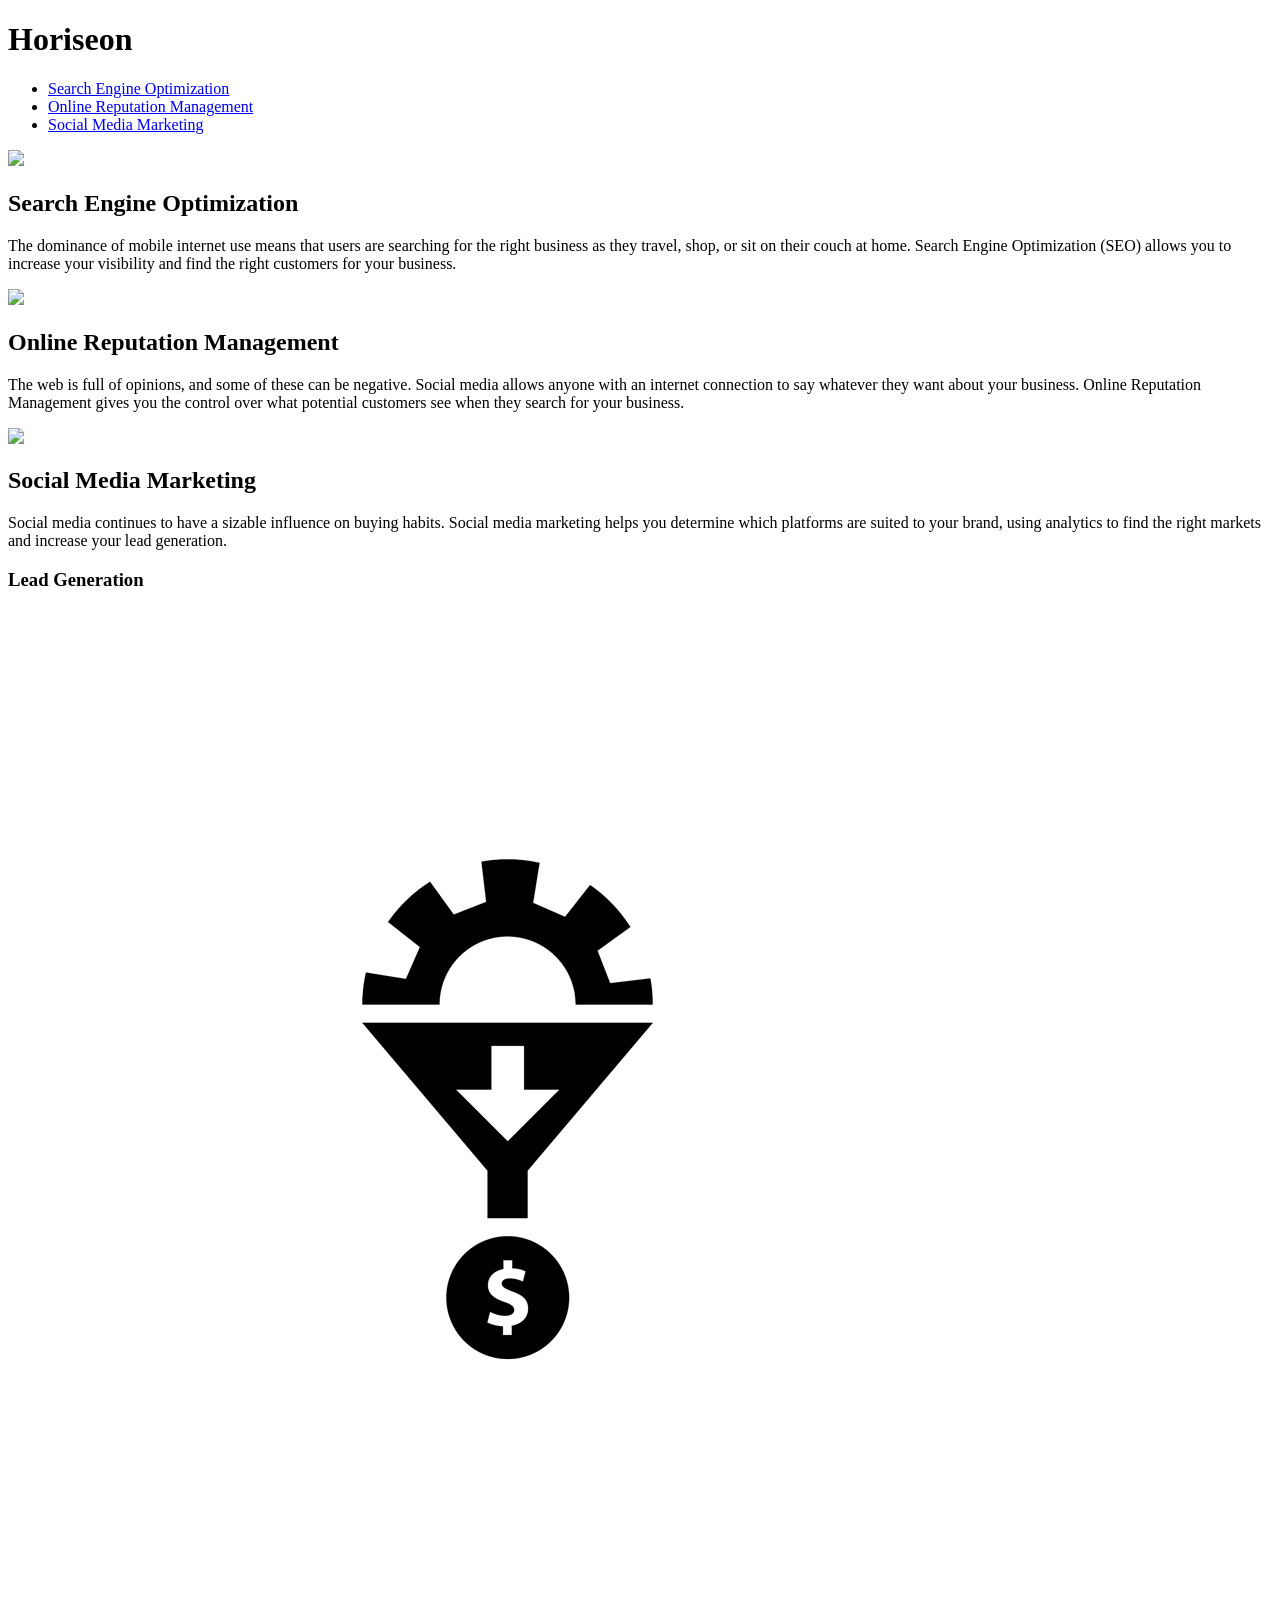
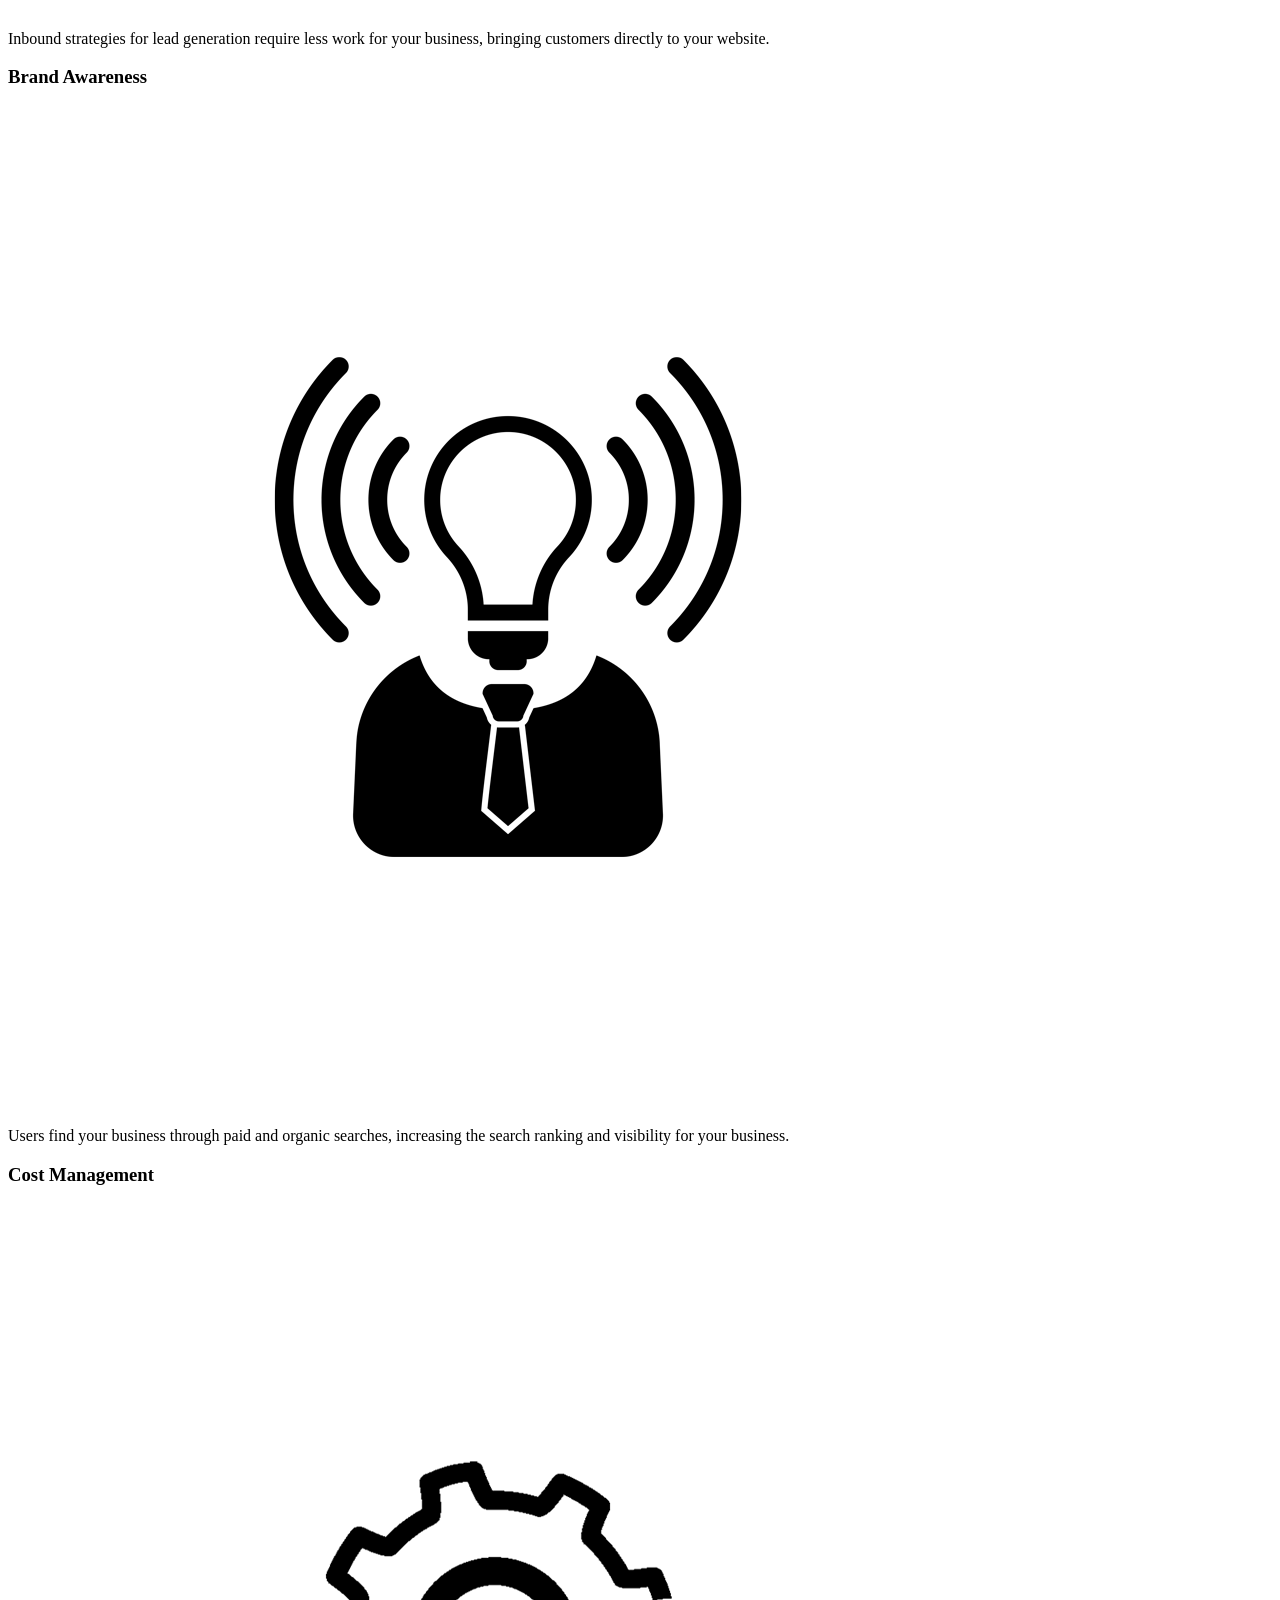
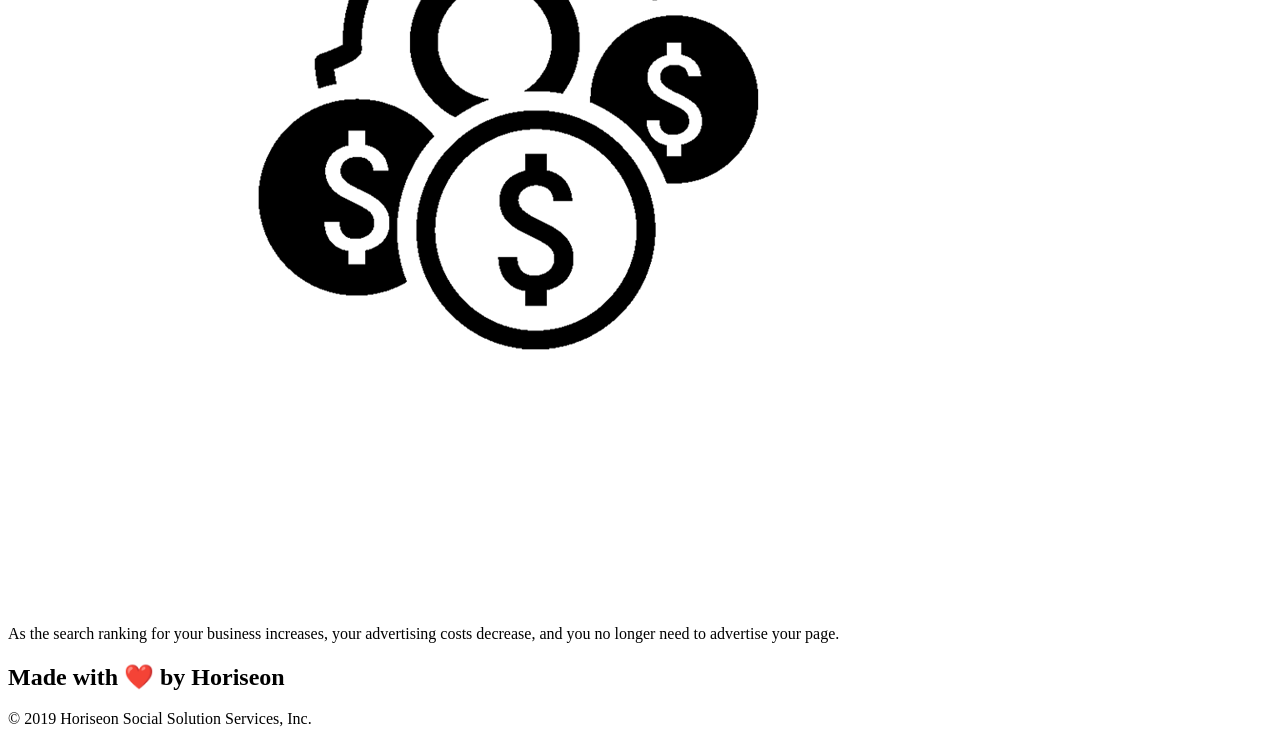
==== Develop/index.html @ 5ee80ab3 "starting work" ====
<!DOCTYPE html>
<html lang="en-us">

<head>
    <meta charset="UTF-8" />
    <link rel="stylesheet" href="./assets/css/style.css">
    <title>website</title>
</head>

<body>
    <div class="header">
        <h1>Hori<span class="seo">seo</span>n</h1>
        <div>
            <ul>
                <li>
                    <a href="#search-engine-optimization">Search Engine Optimization</a>
                </li>
                <li>
                    <a href="#online-reputation-management">Online Reputation Management</a>
                </li>
                <li>
                    <a href="#social-media-marketing">Social Media Marketing</a>
                </li>
            </ul>
        </div>
    </div>
    <div class="hero"></div>
    <div class="content">
        <div class="search-engine-optimization">
            <img src="./assets/images/search-engine-optimization.jpg" class="float-left" />
            <h2>Search Engine Optimization</h2>
            <p>
                The dominance of mobile internet use means that users are searching for the right business as they travel, shop, or sit on their couch at home. Search Engine Optimization (SEO) allows you to increase your visibility and find the right customers for your business.
            </p>
        </div>
        <div id="online-reputation-management" class="online-reputation-management">
            <img src="./assets/images/online-reputation-management.jpg" class="float-right" />
            <h2>Online Reputation Management</h2>
            <p>
                The web is full of opinions, and some of these can be negative. Social media allows anyone with an internet connection to say whatever they want about your business. Online Reputation Management gives you the control over what potential customers see when they search for your business.
            </p>
        </div>
        <div id="social-media-marketing" class="social-media-marketing">
            <img src="./assets/images/social-media-marketing.jpg" class="float-left" />
            <h2>Social Media Marketing</h2>
            <p>
                Social media continues to have a sizable influence on buying habits. Social media marketing helps you determine which platforms are suited to your brand, using analytics to find the right markets and increase your lead generation.
            </p>
        </div>
    </div>
    <div class="benefits">
        <div class="benefit-lead">
            <h3>Lead Generation</h3>
            <img src="./assets/images/lead-generation.png" />
            <p>
                Inbound strategies for lead generation require less work for your business, bringing customers directly to your website.
            </p>
        </div>
        <div class="benefit-brand">
            <h3>Brand Awareness</h3>
            <img src="./assets/images/brand-awareness.png" />
            <p>
                Users find your business through paid and organic searches, increasing the search ranking and visibility for your business.
            </p>
        </div>
        <div class="benefit-cost">
            <h3>Cost Management</h3>
            <img src="./assets/images/cost-management.png" />
            <p>
                As the search ranking for your business increases, your advertising costs decrease, and you no longer need to advertise your page.
            </p>
        </div>
    </div>
    <div class="footer">
        <h2>Made with ❤️️ by Horiseon</h2>
        <p>
            &copy; 2019 Horiseon Social Solution Services, Inc.
        </p>
    </div>
</body>

</html>
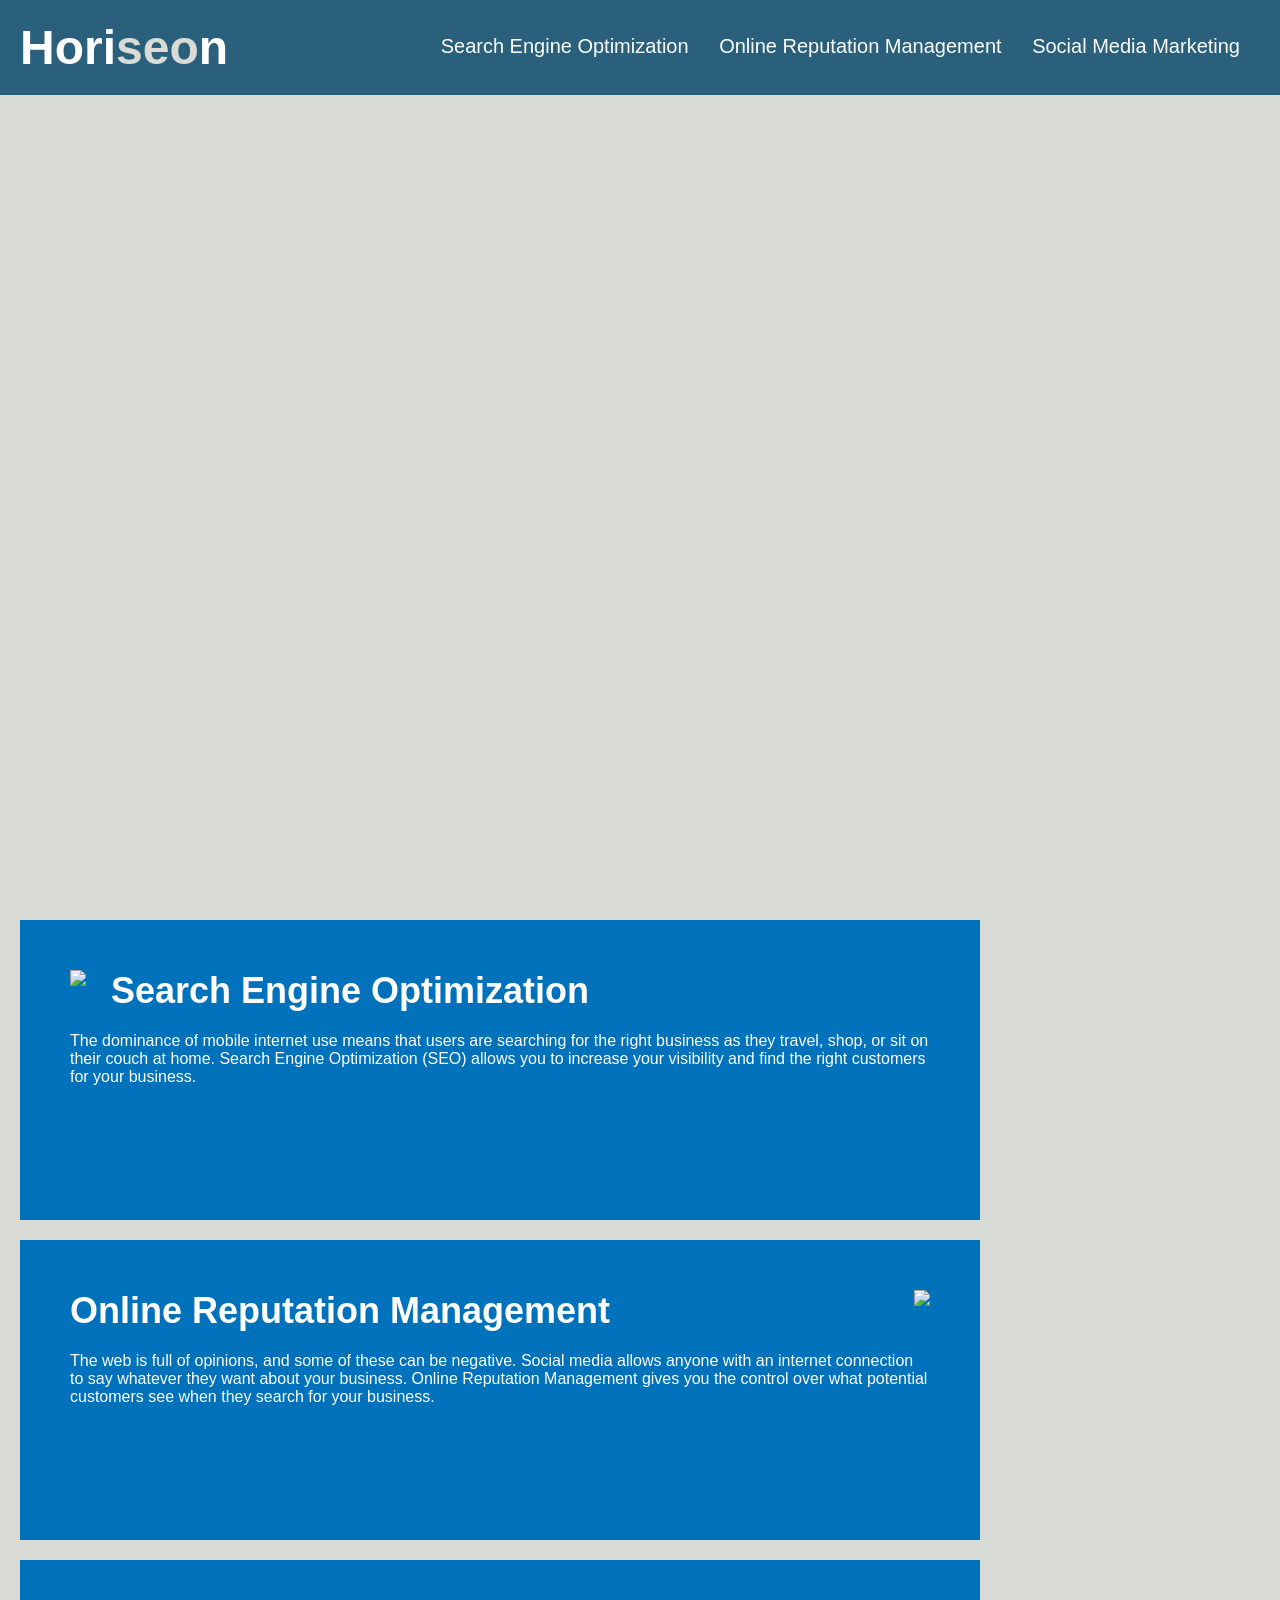
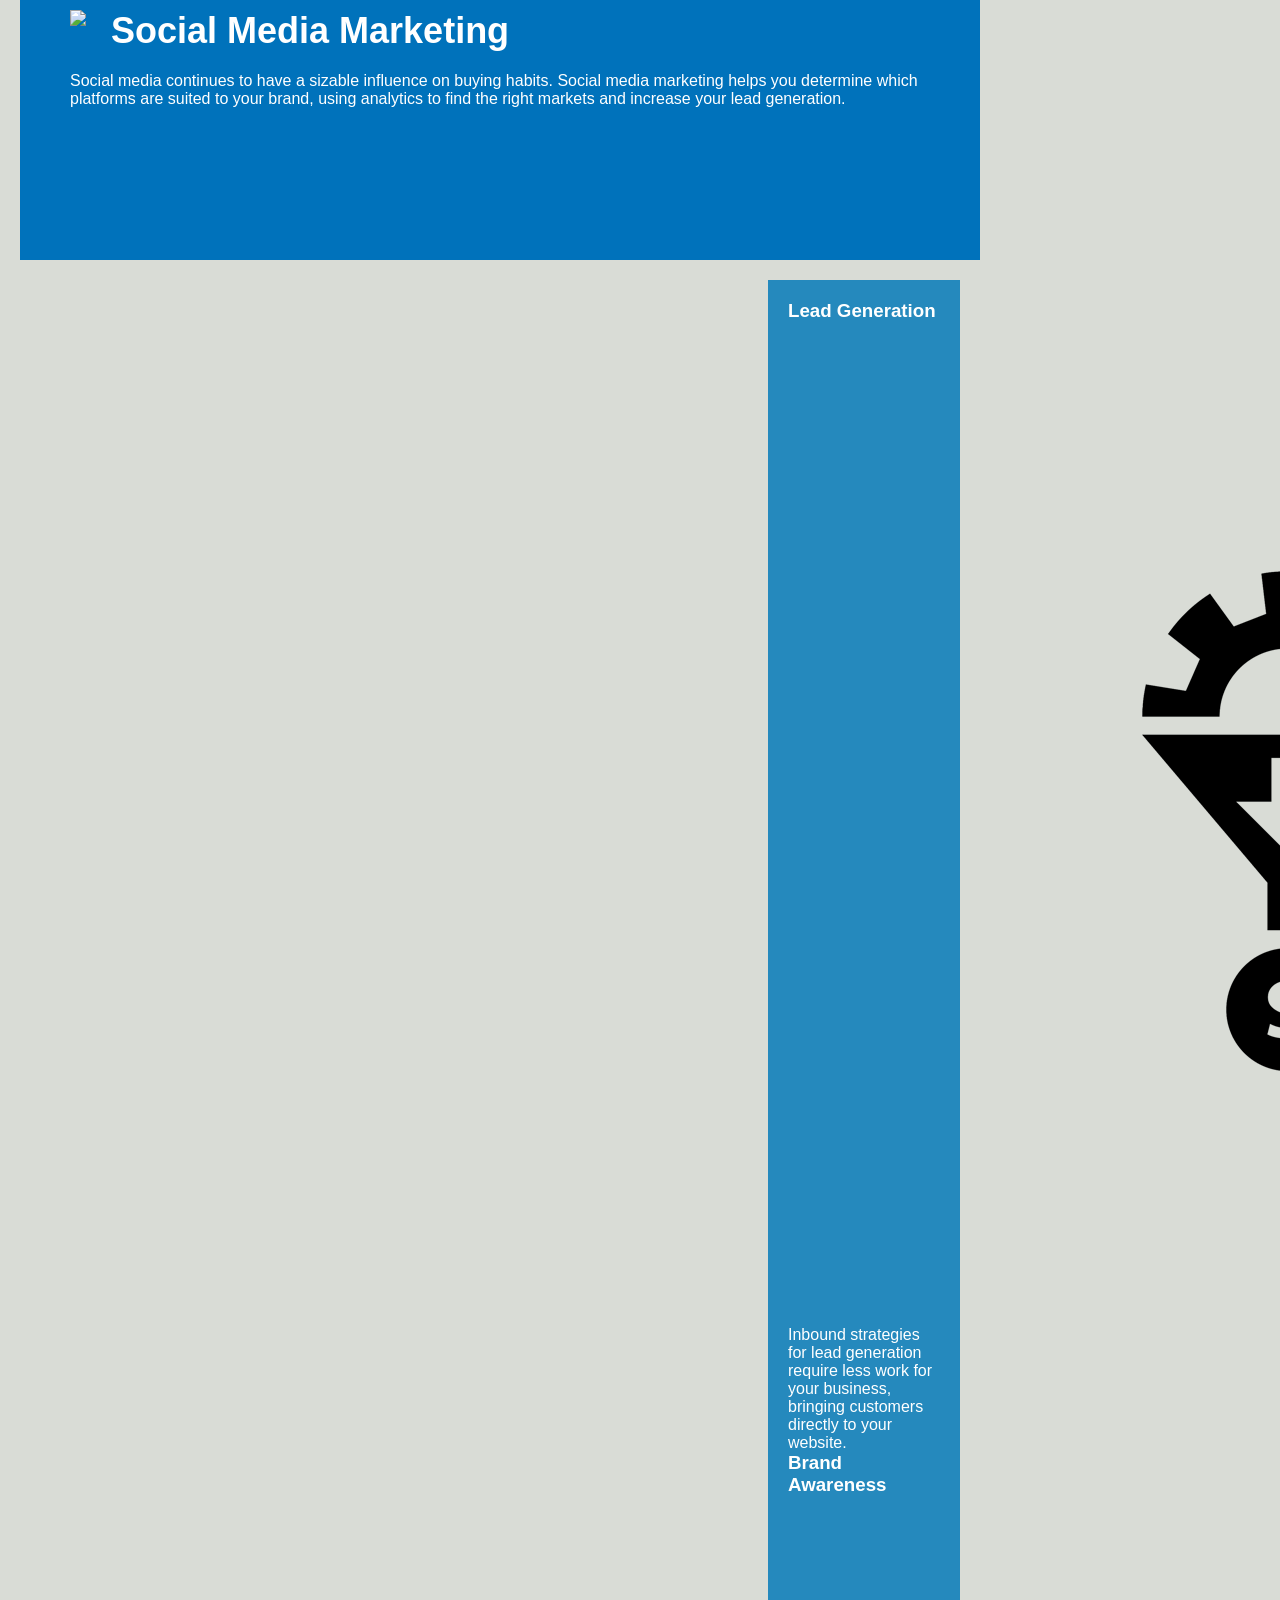
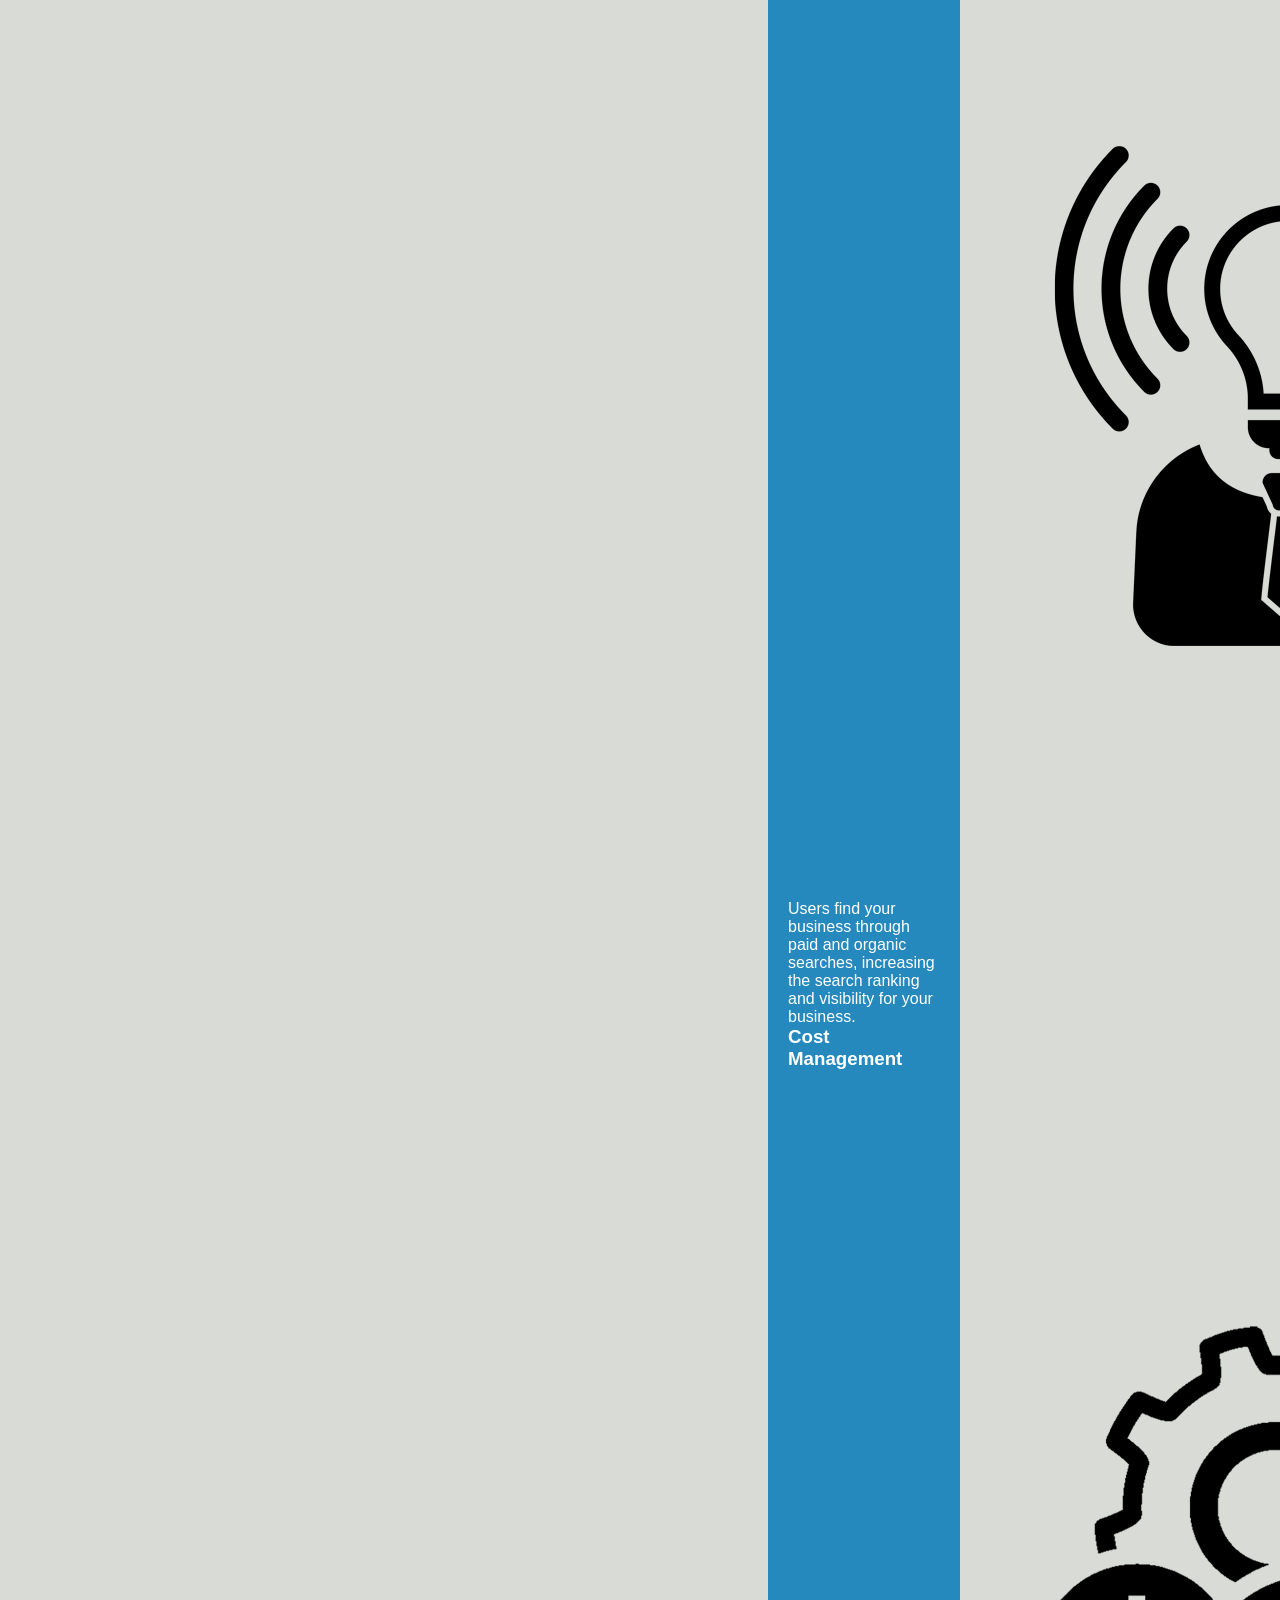
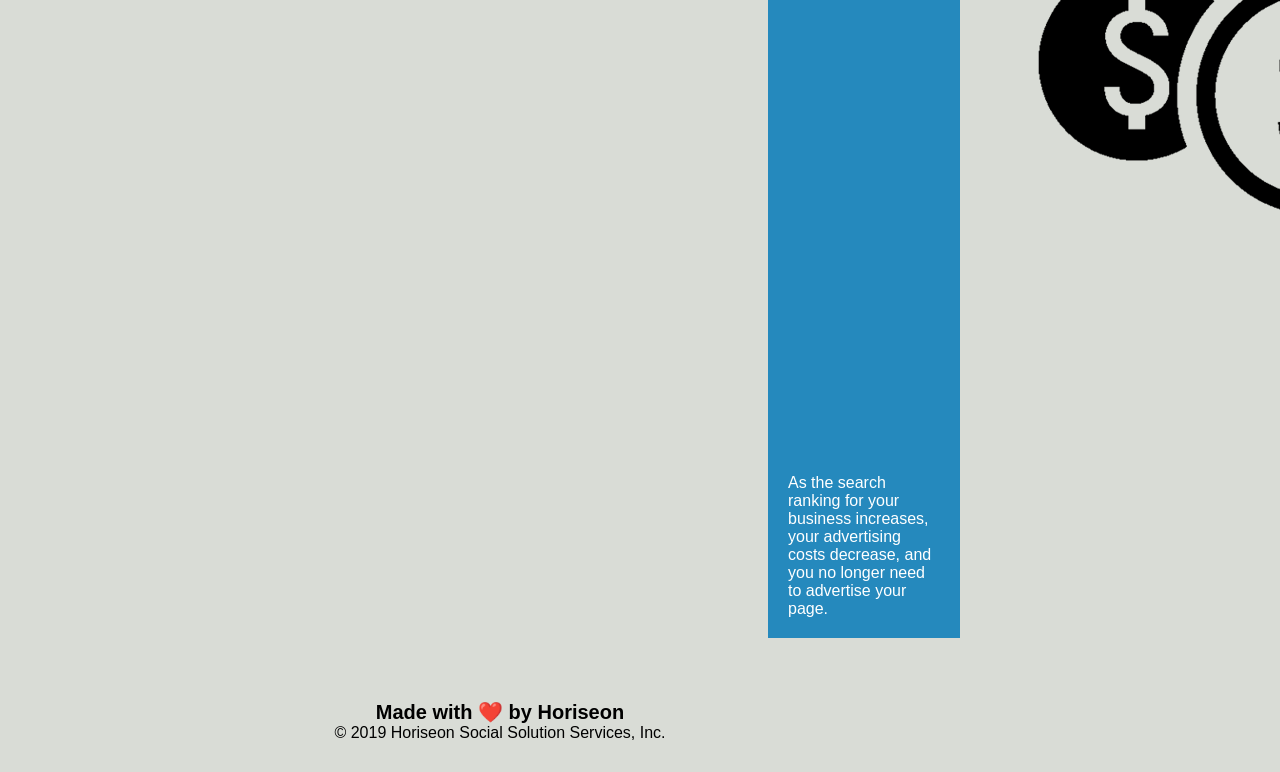
==== commit 9f700e44: "starting work" ====
--- a/Develop/index.html
+++ b/Develop/index.html
@@ -8,9 +8,9 @@
 </head>
 
 <body>
-    <div class="header">
+    <header class="header">
         <h1>Hori<span class="seo">seo</span>n</h1>
-        <div>
+        <nav>
             <ul>
                 <li>
                     <a href="#search-engine-optimization">Search Engine Optimization</a>
@@ -22,10 +22,10 @@
                     <a href="#social-media-marketing">Social Media Marketing</a>
                 </li>
             </ul>
-        </div>
-    </div>
+        </nav>
+    </header>
     <div class="hero"></div>
-    <div class="content">
+    <main class="content">
         <div class="search-engine-optimization">
             <img src="./assets/images/search-engine-optimization.jpg" class="float-left" />
             <h2>Search Engine Optimization</h2>
@@ -48,29 +48,29 @@
             </p>
         </div>
     </div>
-    <div class="benefits">
-        <div class="benefit-lead">
+    <aside class="benefits">
+        <section class="benefit">
             <h3>Lead Generation</h3>
             <img src="./assets/images/lead-generation.png" />
             <p>
                 Inbound strategies for lead generation require less work for your business, bringing customers directly to your website.
             </p>
-        </div>
-        <div class="benefit-brand">
+        </section>
+        <section class="benefit">
             <h3>Brand Awareness</h3>
             <img src="./assets/images/brand-awareness.png" />
             <p>
                 Users find your business through paid and organic searches, increasing the search ranking and visibility for your business.
             </p>
-        </div>
-        <div class="benefit-cost">
+        </section>
+        <section class="benefit">
             <h3>Cost Management</h3>
             <img src="./assets/images/cost-management.png" />
             <p>
                 As the search ranking for your business increases, your advertising costs decrease, and you no longer need to advertise your page.
             </p>
-        </div>
-    </div>
+        </section>
+    </aside>
     <div class="footer">
         <h2>Made with ❤️️ by Horiseon</h2>
         <p>
--- a/Develop/assets/css/style.css
+++ b/Develop/assets/css/style.css
@@ -0,0 +1,200 @@
+* {
+    box-sizing: border-box;
+    padding: 0;
+    margin: 0;
+}
+
+body {
+    background-color: #d9dcd6;
+}
+
+header {
+    padding: 20px;
+    font-family: 'Trebuchet MS', 'Lucida Sans Unicode', 'Lucida Grande', 'Lucida Sans', Arial, sans-serif;
+    background-color: #2a607c;
+    color: #ffffff;
+}
+
+header h1 {
+    display: inline-block;
+    font-size: 48px;
+}
+
+header h1 .seo {
+    color: #d9dcd6;
+}
+
+header nav {
+    padding-top: 15px;
+    margin-right: 20px;
+    float: right;
+    font-family: 'Gill Sans', 'Gill Sans MT', Calibri, 'Trebuchet MS', sans-serif;
+    font-size: 20px;
+}
+
+header nav ul {
+    list-style-type: none;
+}
+
+header nav ul li {
+    display: inline-block;
+    margin-left: 25px;
+}
+
+a {
+    color: #ffffff;
+    text-decoration: none;
+}
+
+p {
+    font-size: 16px;
+}
+
+.hero {
+    height: 800px;
+    width: 100%;
+    margin-bottom: 25px;
+    background-image: url("../images/digital-marketing-meeting.jpg");
+    background-size: cover;
+    background-position: center;
+}
+
+.float-left {
+    float: left;
+    margin-right: 25px;
+}
+
+.float-right {
+    float: right;
+    margin-left: 25px;
+}
+
+.content {
+    width: 75%;
+    display: inline-block;
+    margin-left: 20px;
+}
+
+aside {
+    margin-right: 20px;
+    padding: 20px;
+    clear: both;
+    float: right;
+    width: 20%;
+    height: 100%;
+    font-family: 'Gill Sans', 'Gill Sans MT', Calibri, 'Trebuchet MS', sans-serif;
+    background-color: #2589bd;
+}
+
+aside {
+    margin-bottom: 32px;
+    color: #ffffff;
+}
+
+.benefit-brand {
+    margin-bottom: 32px;
+    color: #ffffff;
+}
+
+.benefit-cost {
+    margin-bottom: 32px;
+    color: #ffffff;
+}
+
+.benefit-lead h3 {
+    margin-bottom: 10px;
+    text-align: center;
+}
+
+.benefit-brand h3 {
+    margin-bottom: 10px;
+    text-align: center;
+}
+
+.benefit-cost h3 {
+    margin-bottom: 10px;
+    text-align: center;
+}
+
+.benefit-lead img {
+    display: block;
+    margin: 10px auto;
+    max-width: 150px;
+}
+
+.benefit-brand img {
+    display: block;
+    margin: 10px auto;
+    max-width: 150px;
+}
+
+.benefit-cost img {
+    display: block;
+    margin: 10px auto;
+    max-width: 150px;
+}
+
+.search-engine-optimization {
+    margin-bottom: 20px;
+    padding: 50px;
+    height: 300px;
+    font-family: 'Gill Sans', 'Gill Sans MT', Calibri, 'Trebuchet MS', sans-serif;
+    background-color: #0072bb;
+    color: #ffffff;
+}
+
+.online-reputation-management {
+    margin-bottom: 20px;
+    padding: 50px;
+    height: 300px;
+    font-family: 'Gill Sans', 'Gill Sans MT', Calibri, 'Trebuchet MS', sans-serif;
+    background-color: #0072bb;
+    color: #ffffff;
+}
+
+.social-media-marketing {
+    margin-bottom: 20px;
+    padding: 50px;
+    height: 300px;
+    font-family: 'Gill Sans', 'Gill Sans MT', Calibri, 'Trebuchet MS', sans-serif;
+    background-color: #0072bb;
+    color: #ffffff;
+}
+
+.search-engine-optimization img {
+    max-height: 200px;
+}
+
+.online-reputation-management img {
+    max-height: 200px;
+}
+
+.social-media-marketing img {
+    max-height: 200px;
+}
+
+.search-engine-optimization h2 {
+    margin-bottom: 20px;
+    font-size: 36px;
+}
+
+.online-reputation-management h2 {
+    margin-bottom: 20px;
+    font-size: 36px;
+}
+
+.social-media-marketing h2 {
+    margin-bottom: 20px;
+    font-size: 36px;
+}
+
+.footer {
+    padding: 30px;
+    clear: both;
+    font-family: 'Trebuchet MS', 'Lucida Sans Unicode', 'Lucida Grande', 'Lucida Sans', Arial, sans-serif;
+    text-align: center;
+}
+
+.footer h2 {
+    font-size: 20px;
+}
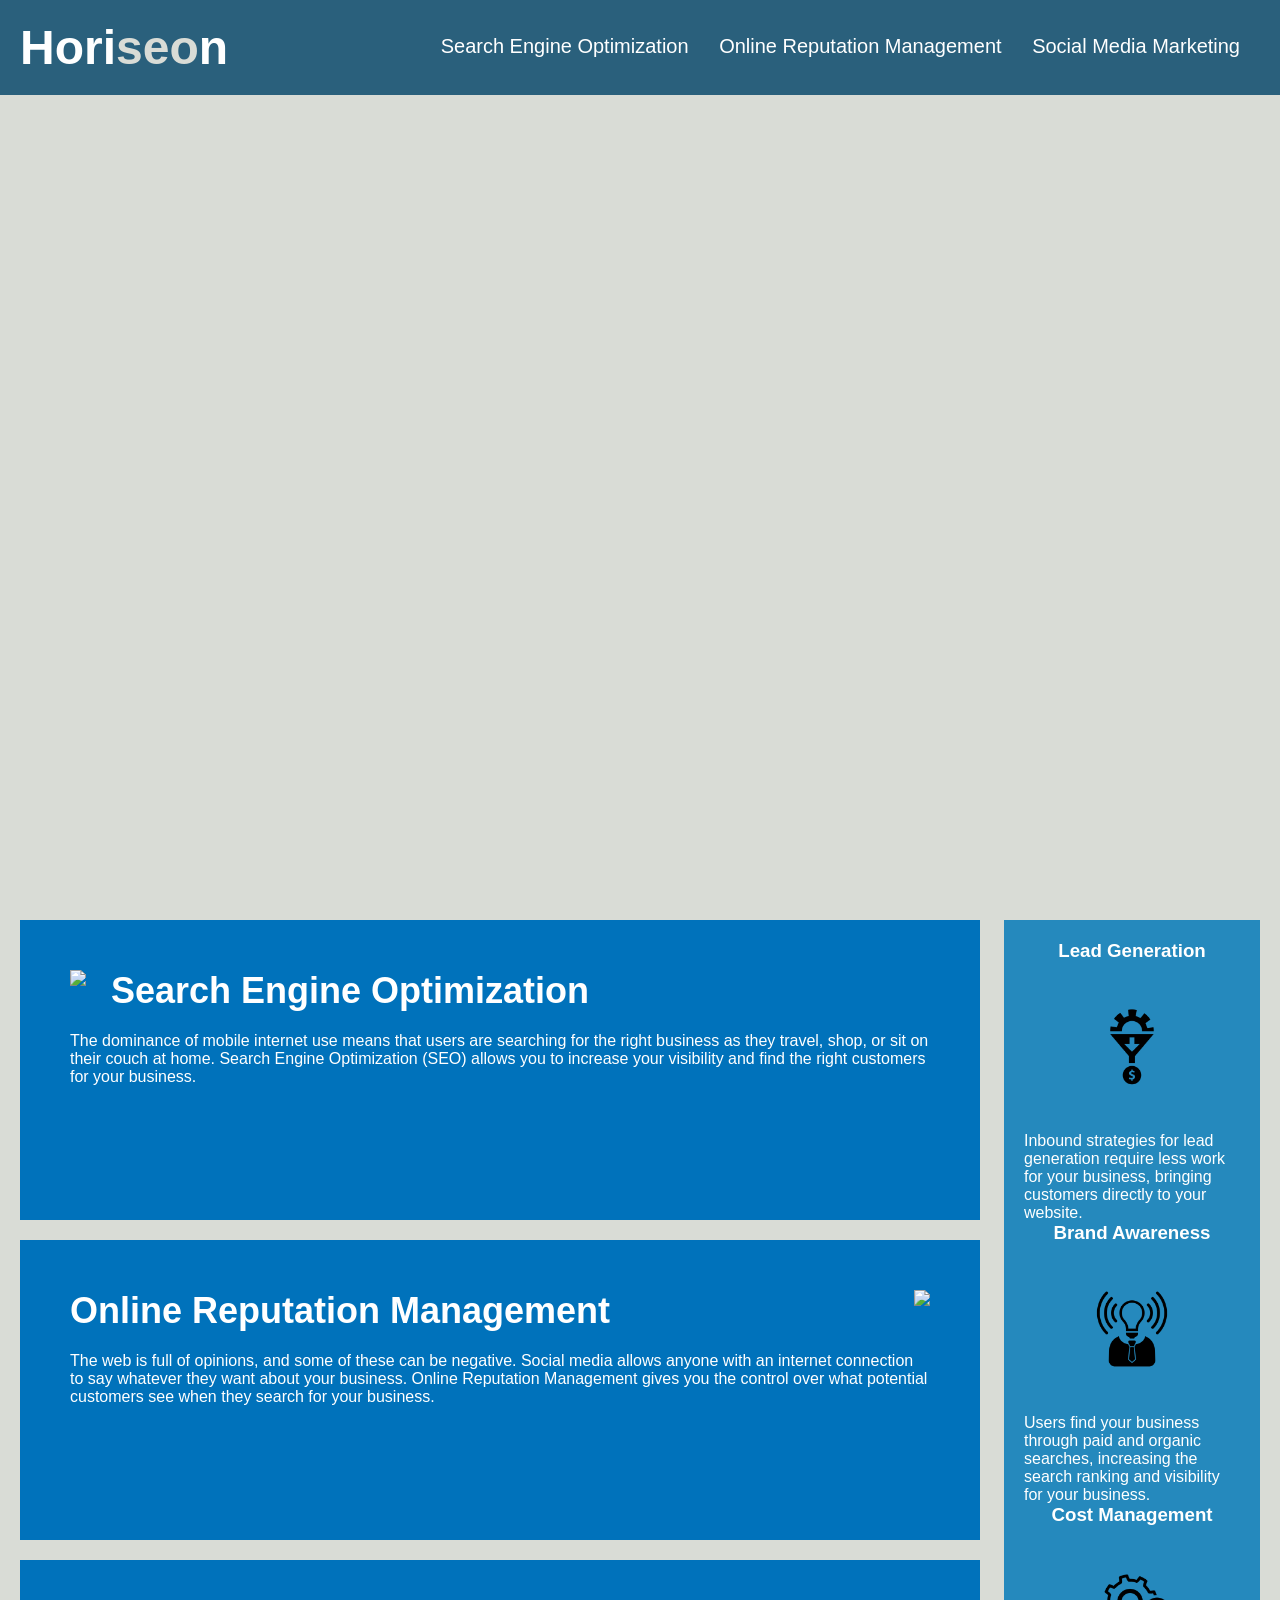
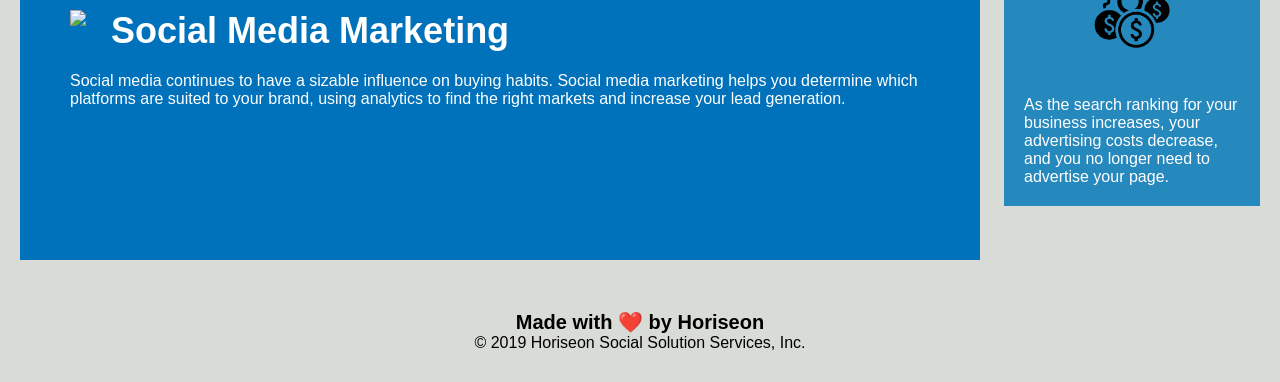
==== commit c91d6871: "simplified benefits code" ====
--- a/Develop/index.html
+++ b/Develop/index.html
@@ -24,30 +24,30 @@
             </ul>
         </nav>
     </header>
-    <div class="hero"></div>
+    <article class="hero"></article>
     <main class="content">
-        <div class="search-engine-optimization">
+        <figure class="search-engine-optimization">
             <img src="./assets/images/search-engine-optimization.jpg" class="float-left" />
             <h2>Search Engine Optimization</h2>
             <p>
                 The dominance of mobile internet use means that users are searching for the right business as they travel, shop, or sit on their couch at home. Search Engine Optimization (SEO) allows you to increase your visibility and find the right customers for your business.
             </p>
-        </div>
-        <div id="online-reputation-management" class="online-reputation-management">
+        </figure>
+        <dt id="online-reputation-management" class="online-reputation-management">
             <img src="./assets/images/online-reputation-management.jpg" class="float-right" />
             <h2>Online Reputation Management</h2>
             <p>
                 The web is full of opinions, and some of these can be negative. Social media allows anyone with an internet connection to say whatever they want about your business. Online Reputation Management gives you the control over what potential customers see when they search for your business.
             </p>
-        </div>
-        <div id="social-media-marketing" class="social-media-marketing">
+        </dt>
+        <figure id="social-media-marketing" class="social-media-marketing">
             <img src="./assets/images/social-media-marketing.jpg" class="float-left" />
             <h2>Social Media Marketing</h2>
             <p>
                 Social media continues to have a sizable influence on buying habits. Social media marketing helps you determine which platforms are suited to your brand, using analytics to find the right markets and increase your lead generation.
             </p>
-        </div>
-    </div>
+        </figure>
+    </main>
     <aside class="benefits">
         <section class="benefit">
             <h3>Lead Generation</h3>
--- a/Develop/assets/css/style.css
+++ b/Develop/assets/css/style.css
@@ -91,44 +91,12 @@
     color: #ffffff;
 }
 
-.benefit-brand {
-    margin-bottom: 32px;
-    color: #ffffff;
-}
-
-.benefit-cost {
-    margin-bottom: 32px;
-    color: #ffffff;
-}
-
-.benefit-lead h3 {
+.benefit h3 {
     margin-bottom: 10px;
     text-align: center;
 }
 
-.benefit-brand h3 {
-    margin-bottom: 10px;
-    text-align: center;
-}
-
-.benefit-cost h3 {
-    margin-bottom: 10px;
-    text-align: center;
-}
-
-.benefit-lead img {
-    display: block;
-    margin: 10px auto;
-    max-width: 150px;
-}
-
-.benefit-brand img {
-    display: block;
-    margin: 10px auto;
-    max-width: 150px;
-}
-
-.benefit-cost img {
+.benefit img {
     display: block;
     margin: 10px auto;
     max-width: 150px;
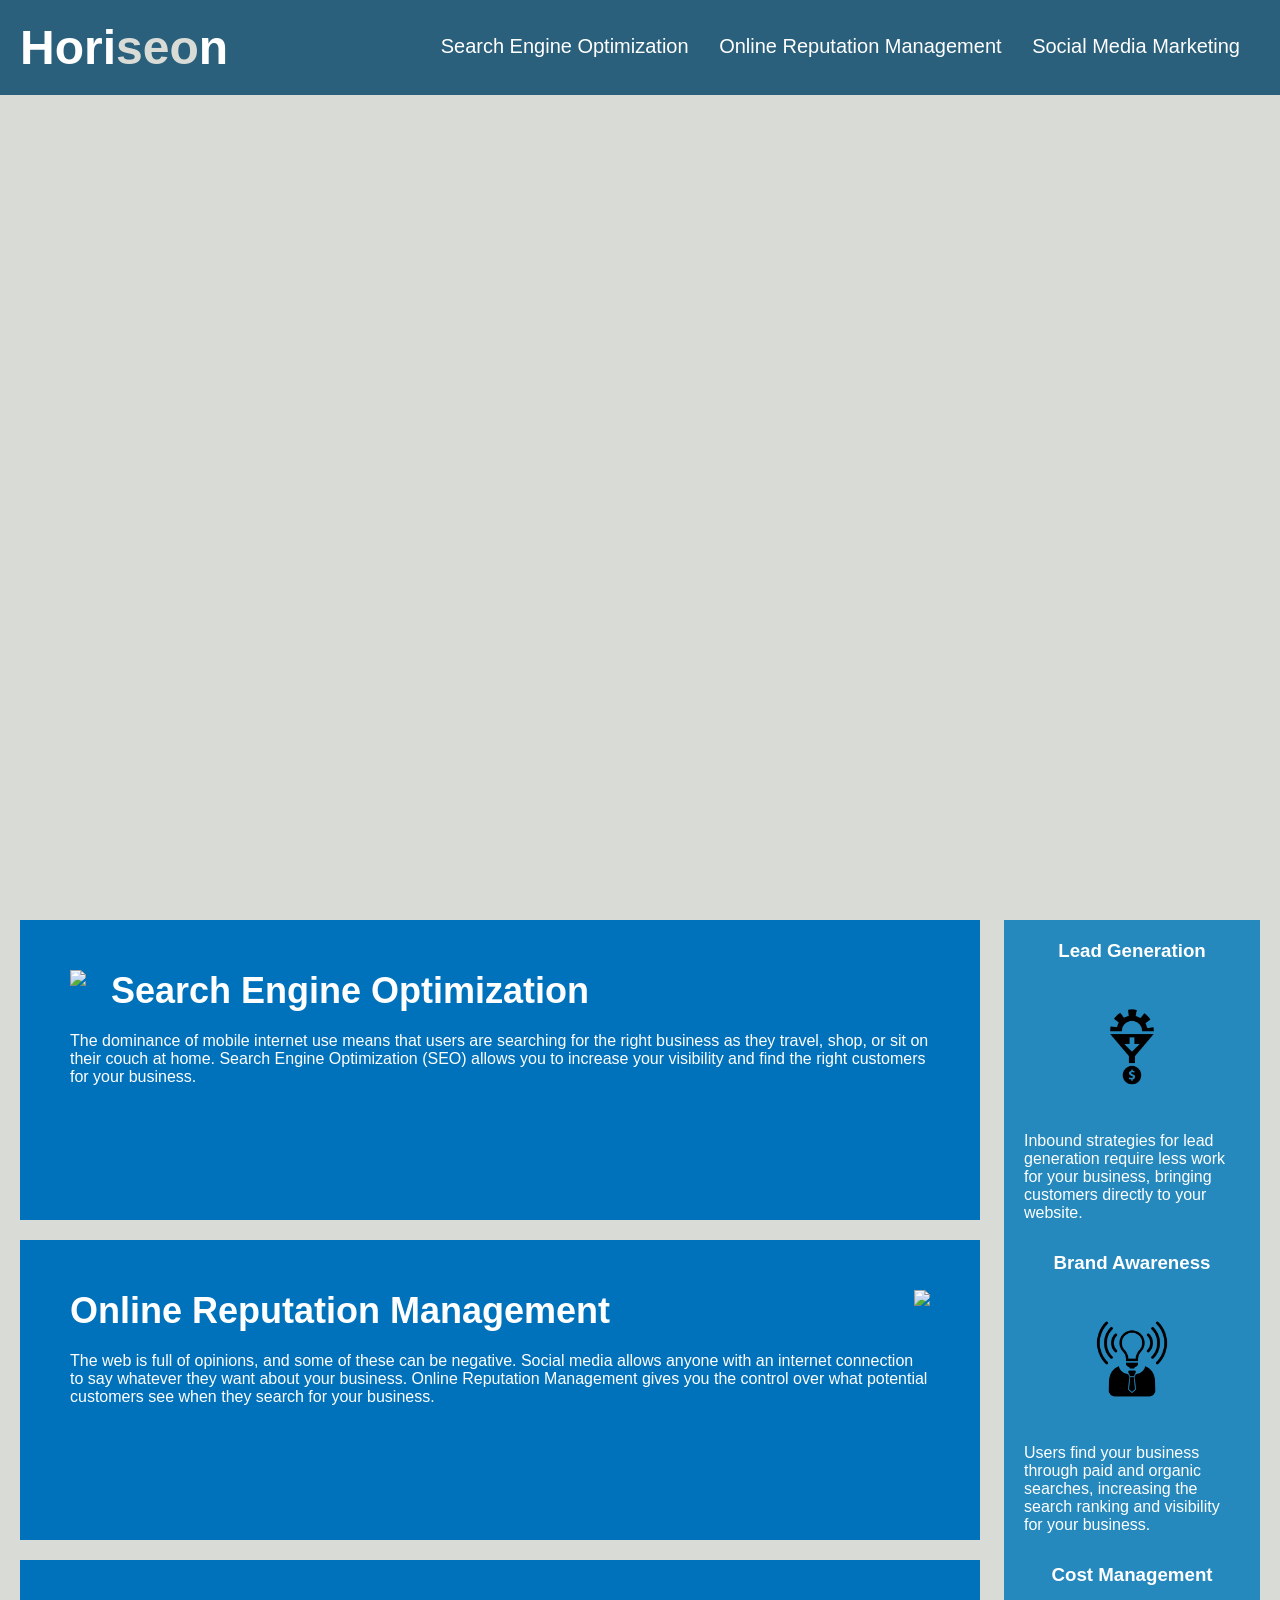
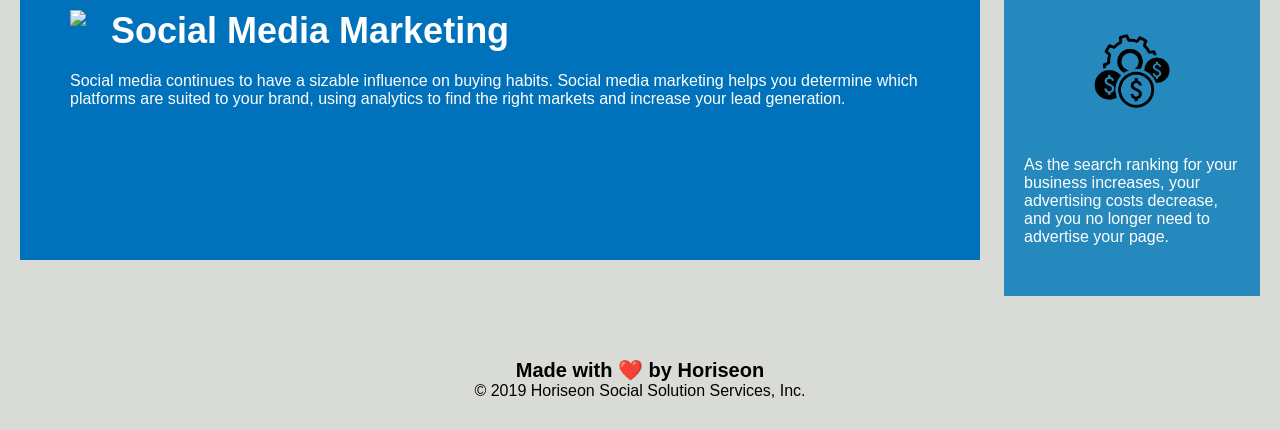
==== commit 87ab967c: "simplified main, figures" ====
--- a/Develop/index.html
+++ b/Develop/index.html
@@ -26,20 +26,20 @@
     </header>
     <article class="hero"></article>
     <main class="content">
-        <figure class="search-engine-optimization">
+        <figure>
             <img src="./assets/images/search-engine-optimization.jpg" class="float-left" />
             <h2>Search Engine Optimization</h2>
             <p>
                 The dominance of mobile internet use means that users are searching for the right business as they travel, shop, or sit on their couch at home. Search Engine Optimization (SEO) allows you to increase your visibility and find the right customers for your business.
             </p>
         </figure>
-        <dt id="online-reputation-management" class="online-reputation-management">
+        <figure id="online-reputation-management" class="online-reputation-management">
             <img src="./assets/images/online-reputation-management.jpg" class="float-right" />
             <h2>Online Reputation Management</h2>
             <p>
                 The web is full of opinions, and some of these can be negative. Social media allows anyone with an internet connection to say whatever they want about your business. Online Reputation Management gives you the control over what potential customers see when they search for your business.
             </p>
-        </dt>
+        </figure>
         <figure id="social-media-marketing" class="social-media-marketing">
             <img src="./assets/images/social-media-marketing.jpg" class="float-left" />
             <h2>Social Media Marketing</h2>
--- a/Develop/assets/css/style.css
+++ b/Develop/assets/css/style.css
@@ -59,6 +59,14 @@
     background-position: center;
 }
 
+figure {
+    margin-bottom: 20px;
+    padding: 50px;
+    height: 300px;
+    font-family: 'Gill Sans', 'Gill Sans MT', Calibri, 'Trebuchet MS', sans-serif;
+    background-color: #0072bb;
+    color: #ffffff;
+}
 .float-left {
     float: left;
     margin-right: 25px;
@@ -74,6 +82,51 @@
     display: inline-block;
     margin-left: 20px;
 }
+
+/* .online-reputation-management {
+    margin-bottom: 20px;
+    padding: 50px;
+    height: 300px;
+    font-family: 'Gill Sans', 'Gill Sans MT', Calibri, 'Trebuchet MS', sans-serif;
+    background-color: #0072bb;
+    color: #ffffff;
+}
+
+.social-media-marketing {
+    margin-bottom: 20px;
+    padding: 50px;
+    height: 300px;
+    font-family: 'Gill Sans', 'Gill Sans MT', Calibri, 'Trebuchet MS', sans-serif;
+    background-color: #0072bb;
+    color: #ffffff;
+} */
+
+figure img {
+    max-height: 200px;
+}
+
+/* .online-reputation-management img {
+    max-height: 200px;
+}
+
+.social-media-marketing img {
+    max-height: 200px;
+} */
+
+figure h2 {
+    margin-bottom: 20px;
+    font-size: 36px;
+}
+
+/* .online-reputation-management h2 {
+    margin-bottom: 20px;
+    font-size: 36px;
+}
+
+.social-media-marketing h2 {
+    margin-bottom: 20px;
+    font-size: 36px;
+} */
 
 aside {
     margin-right: 20px;
@@ -102,58 +155,8 @@
     max-width: 150px;
 }
 
-.search-engine-optimization {
-    margin-bottom: 20px;
-    padding: 50px;
-    height: 300px;
-    font-family: 'Gill Sans', 'Gill Sans MT', Calibri, 'Trebuchet MS', sans-serif;
-    background-color: #0072bb;
-    color: #ffffff;
-}
-
-.online-reputation-management {
-    margin-bottom: 20px;
-    padding: 50px;
-    height: 300px;
-    font-family: 'Gill Sans', 'Gill Sans MT', Calibri, 'Trebuchet MS', sans-serif;
-    background-color: #0072bb;
-    color: #ffffff;
-}
-
-.social-media-marketing {
-    margin-bottom: 20px;
-    padding: 50px;
-    height: 300px;
-    font-family: 'Gill Sans', 'Gill Sans MT', Calibri, 'Trebuchet MS', sans-serif;
-    background-color: #0072bb;
-    color: #ffffff;
-}
-
-.search-engine-optimization img {
-    max-height: 200px;
-}
-
-.online-reputation-management img {
-    max-height: 200px;
-}
-
-.social-media-marketing img {
-    max-height: 200px;
-}
-
-.search-engine-optimization h2 {
-    margin-bottom: 20px;
-    font-size: 36px;
-}
-
-.online-reputation-management h2 {
-    margin-bottom: 20px;
-    font-size: 36px;
-}
-
-.social-media-marketing h2 {
-    margin-bottom: 20px;
-    font-size: 36px;
+.benefit p {
+    margin-bottom: 30px
 }
 
 .footer {
